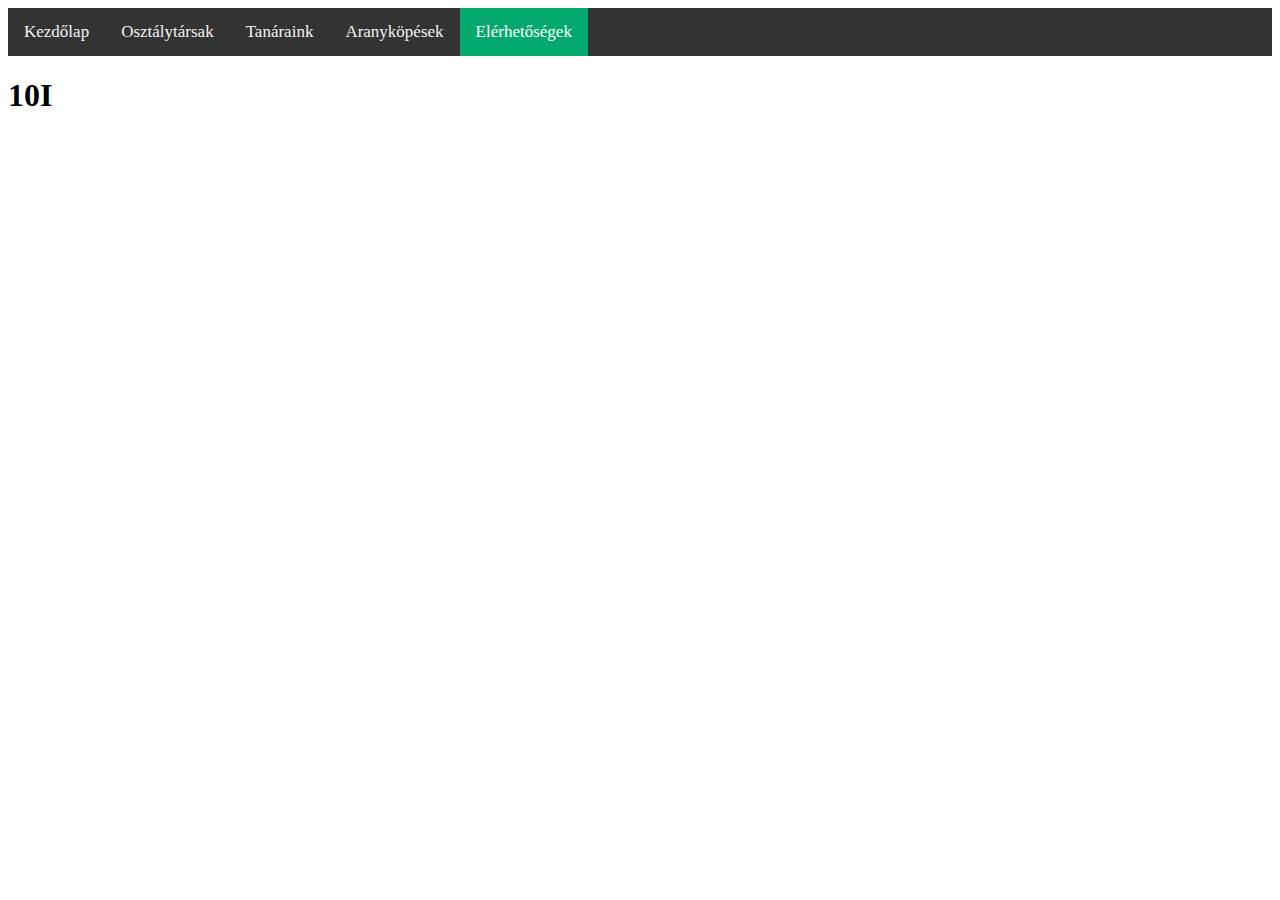
==== Elérhet.html @ fdffe79a "Új navbár" ====
<!DOCTYPE html>
<html lang="hu">
<head>
    <meta charset="UTF-8">
    <meta http-equiv="X-UA-Compatible" content="IE=edge">
    <meta name="viewport" content="width=device-width, initial-scale=1.0">
    <link rel="stylesheet" href="style.css">
    <link href="https://cdn.jsdelivr.net/npm/bootstrap@5.2.3/dist/css/bootstrap.min.css" rel="stylesheet" integrity="sha384-rbsA2VBKQhggwzxH7pPCaAqO46MgnOM80zW1RWuH61DGLwZJEdK2Kadq2F9CUG65" crossorigin="anonymous">
    <title>10I</title>
</head>
<body>
    <div class="topnav">
        <a href="#index.html">Kezdőlap</a>
        <a href="#Osztályt.html">Osztálytársak</a>
        <a href="#Tanárai.html">Tanáraink</a>
        <a href="#Aranykő.html">Aranyköpések</a>
        <a class="active" href="#Elérhjet.html">Elérhetőségek</a>
      </div>
    
        <h1>10I</h1> <br>
    
</body>
</html>
---- style.css ----
<<<<<<< Updated upstream
=======
.logo {
    width: 50px;
    height: 50px;
    margin: 0 ;
    background-color: rgb(53, 94, 139);
}
.orgslideshow {
    width: 800px;
    height: 250px;
    margin: 0 auto;
    background-color: aqua;
}
.topnav {
    background-color: #333;
    overflow: hidden;
}
.topnav a {
    float: left;
    color: #f2f2f2;
    text-align: center;
    padding: 14px 16px;
    text-decoration: none;
    font-size: 17px;
}
.topnav a:hover {
    background-color: #ddd;
    color: black;
}
.topnav a.active {
    background-color: #04AA6D;
    color: white;
}
>>>>>>> Stashed changes
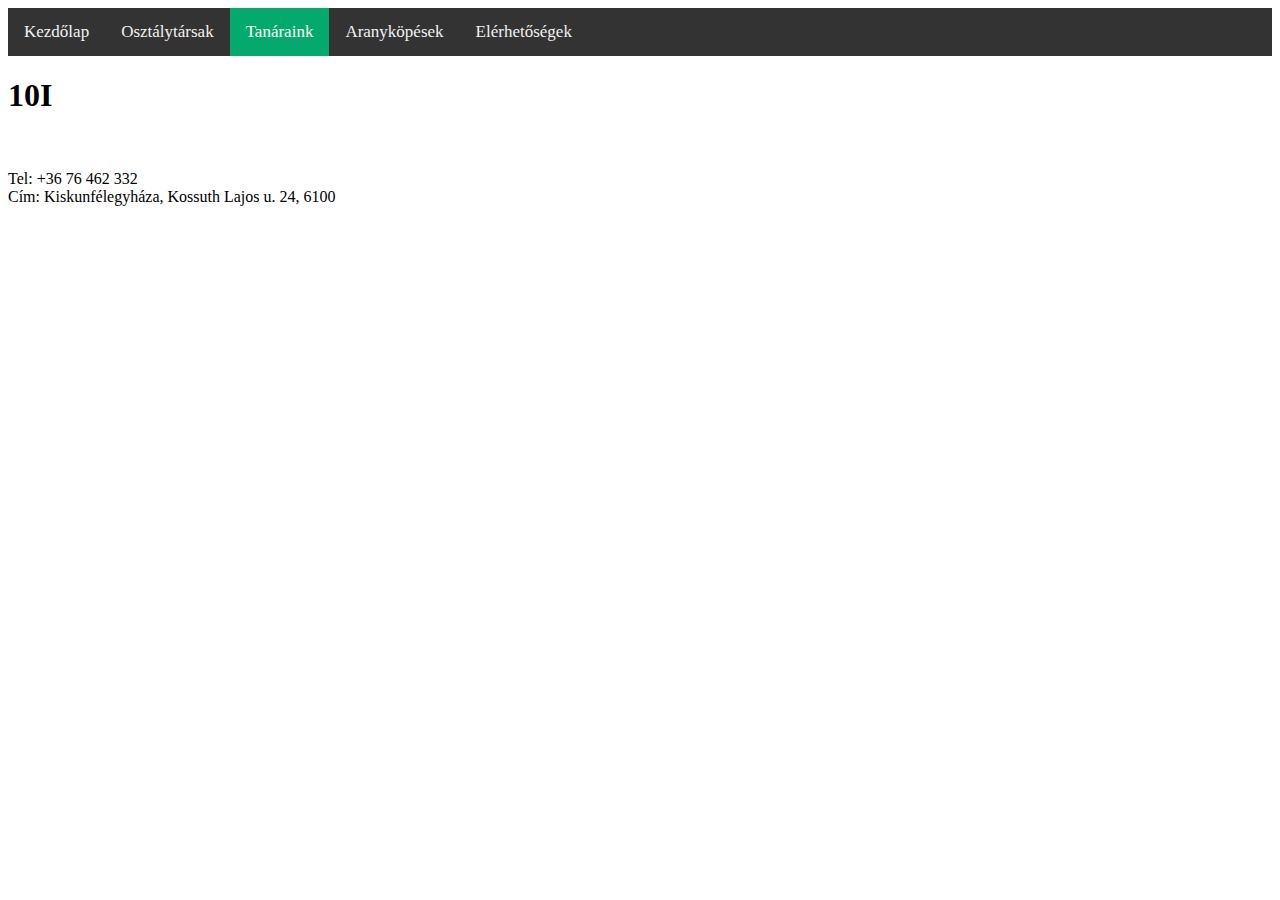
==== commit 561ab320: "Tanárok" ====
--- a/Elérhet.html
+++ b/Elérhet.html
@@ -9,15 +9,18 @@
     <title>10I</title>
 </head>
 <body>
-    <div class="topnav">
-        <a href="#index.html">Kezdőlap</a>
-        <a href="#Osztályt.html">Osztálytársak</a>
-        <a href="#Tanárai.html">Tanáraink</a>
-        <a href="#Aranykő.html">Aranyköpések</a>
-        <a class="active" href="#Elérhjet.html">Elérhetőségek</a>
+  <div class="topnav">
+      <a href="#index.html">Kezdőlap</a>
+      <a href="#Osztályt.html">Osztálytársak</a>
+      <a class="active" href="#Tanárai.html">Tanáraink</a>
+      <a href="#Aranykő.html">Aranyköpések</a>
+      <a href="#Elérhjet.html">Elérhetőségek</a>
+    </div>
+    
+      <h1>10I</h1> <br> 
+      <div class="elérhet">
+        <p> Tel:  +36 76 462 332  <br>
+            Cím: Kiskunfélegyháza, Kossuth Lajos u. 24, 6100</p>
       </div>
-    
-        <h1>10I</h1> <br>
-    
 </body>
 </html>--- a/style.css
+++ b/style.css
@@ -1,16 +1,14 @@
-<<<<<<< Updated upstream
-=======
+
 .logo {
     width: 50px;
     height: 50px;
     margin: 0 ;
     background-color: rgb(53, 94, 139);
 }
-.orgslideshow {
-    width: 800px;
-    height: 250px;
-    margin: 0 auto;
-    background-color: aqua;
+.navsáv {
+    width: 1000px;
+    height: 50px;
+    margin: 0 ;
 }
 .topnav {
     background-color: #333;
@@ -32,4 +30,79 @@
     background-color: #04AA6D;
     color: white;
 }
->>>>>>> Stashed changes
+.tan{
+    position:absolute
+}
+.elérhet{
+    position: absolute;
+    width: auto;
+    height: auto;
+}
+
+* {box-sizing:border-box}
+.slideshow-container {
+    max-width: 1000px;
+    position: relative;
+    margin: auto;
+}
+.mySlides {
+    display: none;
+}
+.prev, .next {
+    cursor: pointer;
+    position: absolute;
+    top: 50%;
+    width: auto;
+    margin-top: -22px;
+    padding: 16px;
+    color: white;
+    font-weight: bold;
+    font-size: 18px;
+    transition: 0.6s ease;
+    border-radius: 0 3px 3px 0;
+    user-select: none;
+}
+.next {
+    right: 0;
+    border-radius: 3px 0 0 3px;
+}
+.prev:hover, .next:hover {
+    background-color: rgba(0,0,0,0.8);
+}
+.text {
+    color: #f2f2f2;
+    font-size: 15px;
+    padding: 8px 12px;
+    position: absolute;
+    bottom: 8px;
+    width: 100%;
+    text-align: center;
+}
+.numbertext {
+    color: #f2f2f2;
+    font-size: 12px;
+    padding: 8px 12px;
+    position: absolute;
+    top: 0;
+}
+.dot {
+    cursor: pointer;
+    height: 15px;
+    width: 15px;
+    margin: 0 2px;
+    background-color: #bbb;
+    border-radius: 50%;
+    display: inline-block;
+    transition: background-color 0.6s ease;
+}
+.active, .dot:hover {
+    background-color: #717171;
+}
+.fade {
+    animation-name: fade;
+    animation-duration: 1.5s;
+}
+@keyframes fade {
+    from {opacity: .4}
+    to {opacity: 1}
+}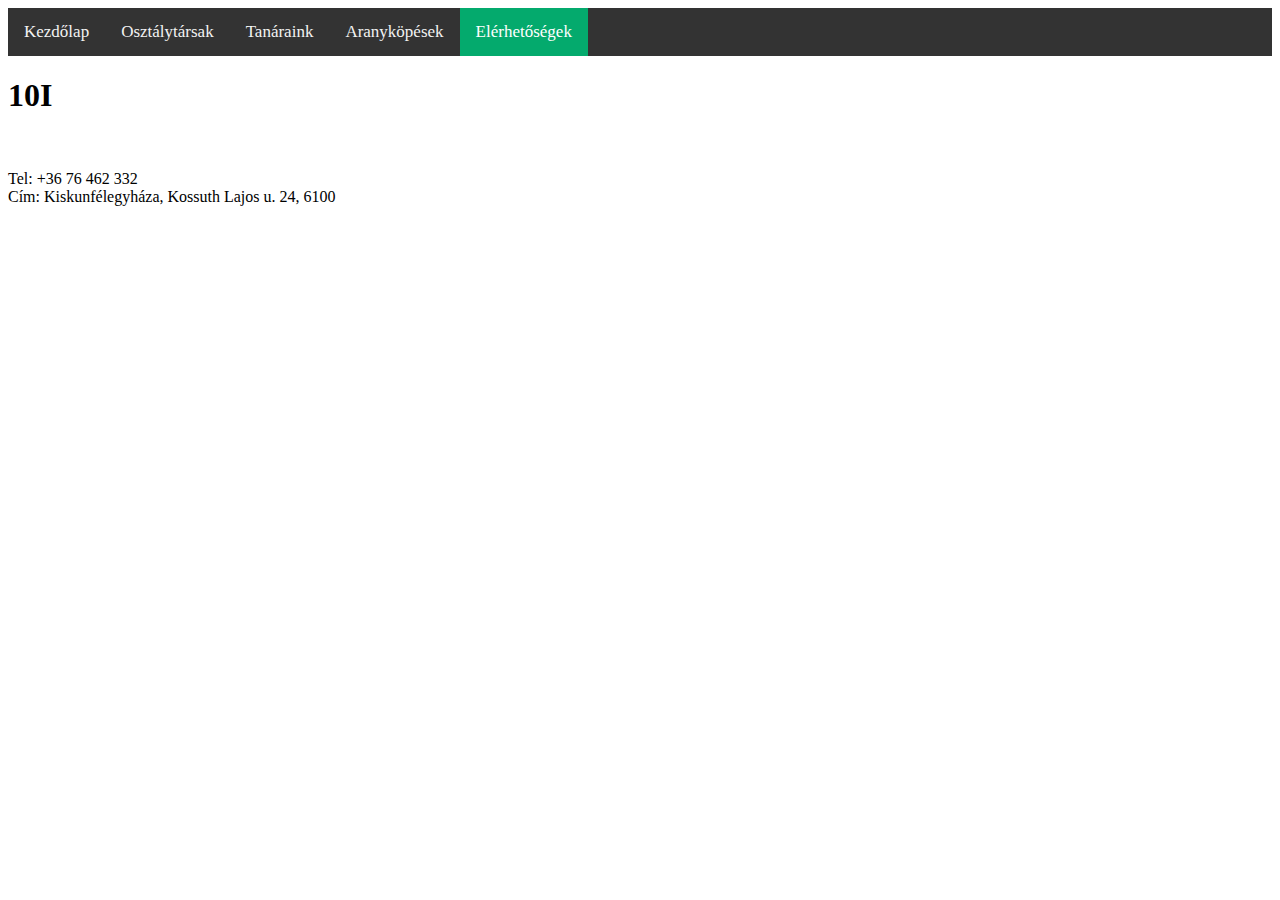
==== commit bcbacf03: "Osztálytársak" ====
--- a/Elérhet.html
+++ b/Elérhet.html
@@ -12,9 +12,9 @@
   <div class="topnav">
       <a href="#index.html">Kezdőlap</a>
       <a href="#Osztályt.html">Osztálytársak</a>
-      <a class="active" href="#Tanárai.html">Tanáraink</a>
+      <a href="#Tanárai.html">Tanáraink</a>
       <a href="#Aranykő.html">Aranyköpések</a>
-      <a href="#Elérhjet.html">Elérhetőségek</a>
+      <a class="active" href="#Elérhet.html">Elérhetőségek</a>
     </div>
     
       <h1>10I</h1> <br> 
